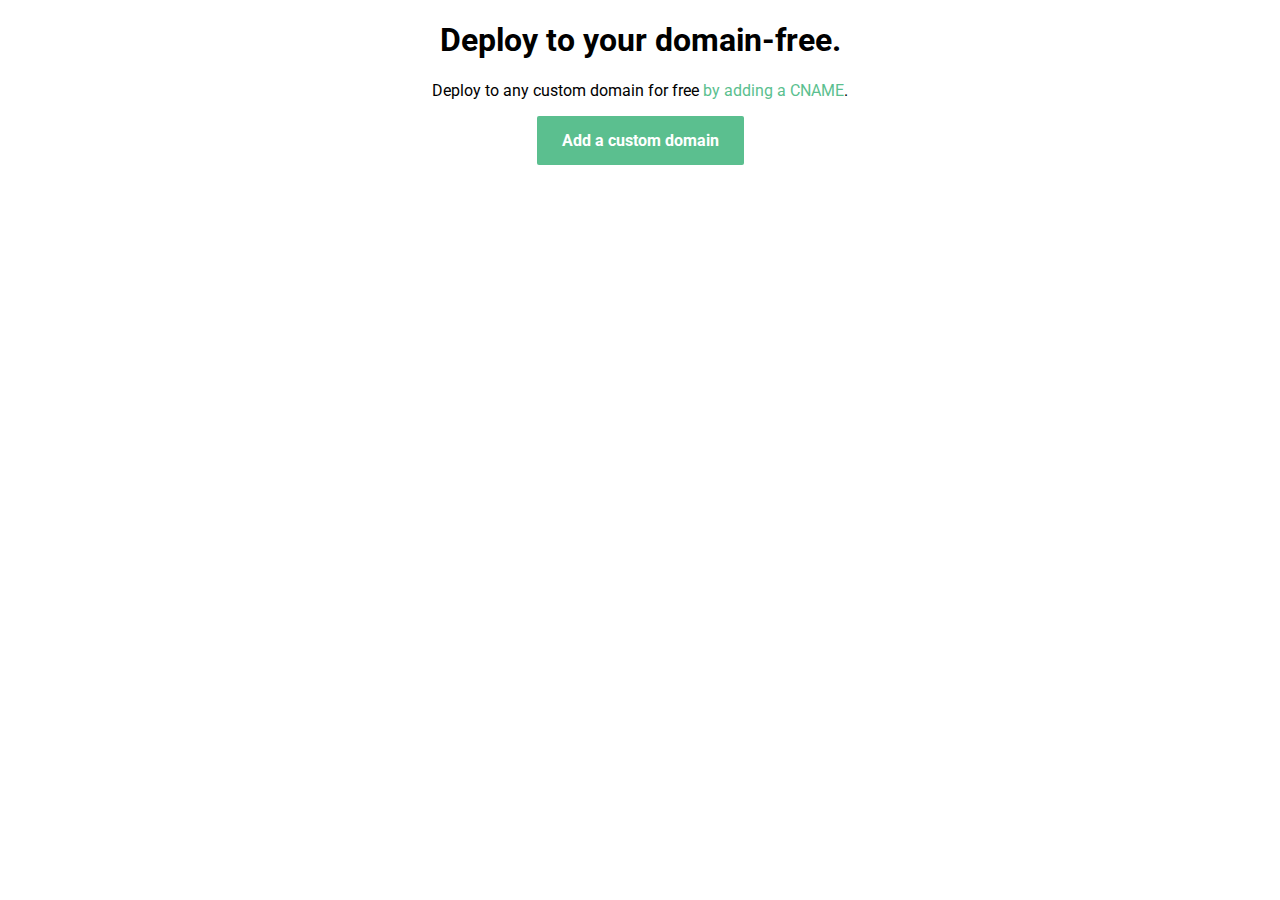
==== 05.zone-CTA/index.html @ eb4898df "05" ====
<!DOCTYPE html>
<html lang="fr">
<head>
	<meta charset="UTF-8">
	<title>zone-CTA</title>
	<link href="https://fonts.googleapis.com/css?family=Roboto" rel="stylesheet">
	<link rel="stylesheet" href="assets/css/style.css">
</head>
<body>
	<div class="text">
		<h1>Deploy to your domain-free.</h1>
		<p>Deploy to any custom domain for free <span>by adding a CNAME</span>.</p>
		<input class="button" type="button" value="Add a custom domain">
	</div>
</body>
</html>
---- 05.zone-CTA/assets/css/style.css ----
* {
  font-family: 'Roboto', sans-serif; }
  * .text {
    text-align: center; }
  * .button {
    padding: 15px 25px 15px 25px;
    background-color: #5BBF8F;
    color: white;
    border: none;
    border-radius: 2px;
    font-size: 16px;
    font-weight: bold; }
  * span {
    color: #5BBF8F; }

/*# sourceMappingURL=style.css.map */
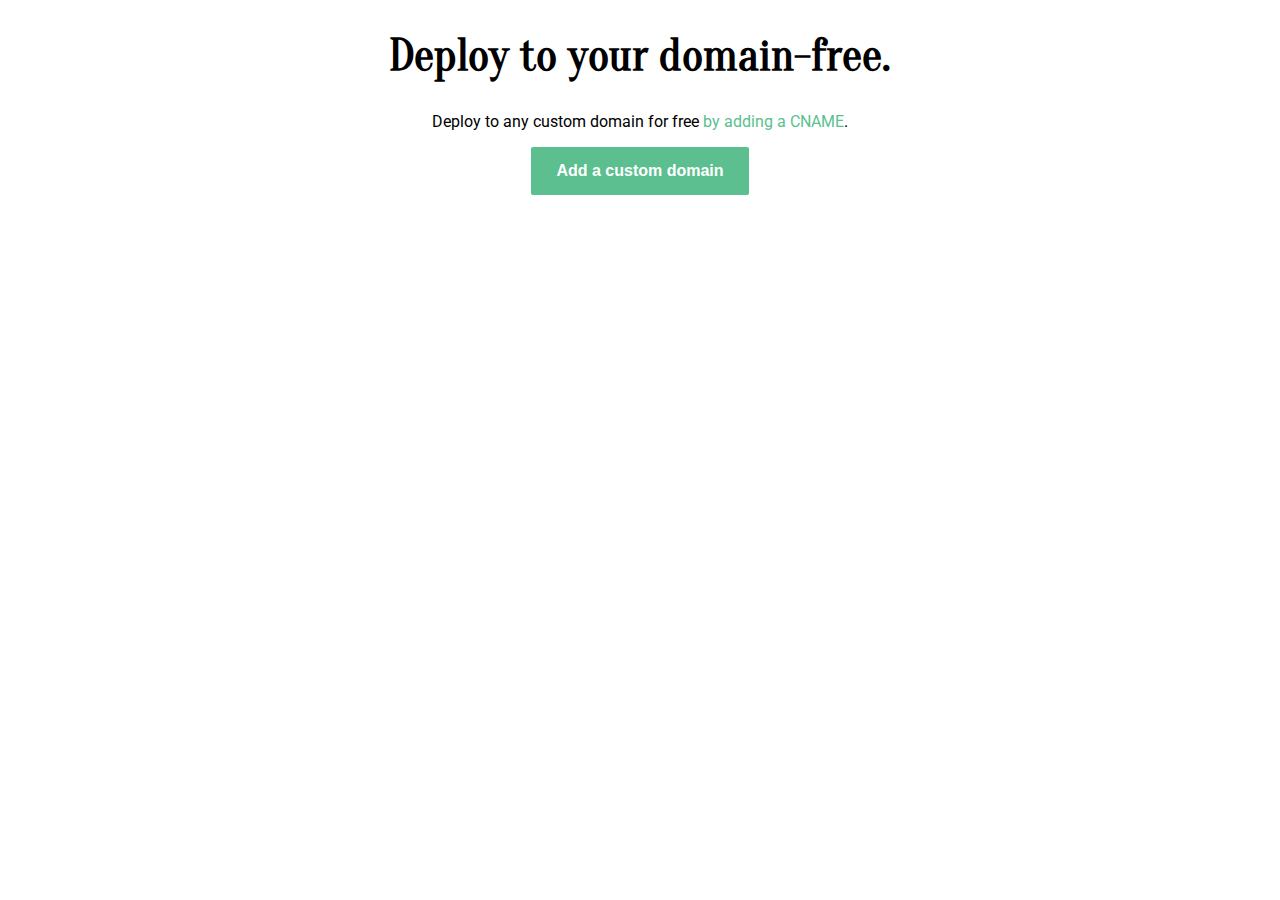
==== commit 07fffa55: "08." ====
--- a/05.zone-CTA/index.html
+++ b/05.zone-CTA/index.html
@@ -4,6 +4,7 @@
 	<meta charset="UTF-8">
 	<title>zone-CTA</title>
 	<link href="https://fonts.googleapis.com/css?family=Roboto" rel="stylesheet">
+	<link href="https://fonts.googleapis.com/css?family=Oranienbaum" rel="stylesheet">
 	<link rel="stylesheet" href="assets/css/style.css">
 </head>
 <body>
--- a/05.zone-CTA/assets/css/style.css
+++ b/05.zone-CTA/assets/css/style.css
@@ -1,16 +1,20 @@
-* {
+body {
   font-family: 'Roboto', sans-serif; }
-  * .text {
+  body .text {
     text-align: center; }
-  * .button {
-    padding: 15px 25px 15px 25px;
-    background-color: #5BBF8F;
-    color: white;
-    border: none;
-    border-radius: 2px;
-    font-size: 16px;
-    font-weight: bold; }
-  * span {
-    color: #5BBF8F; }
+    body .text .button {
+      padding: 15px 25px 15px 25px;
+      background-color: #5BBF8F;
+      color: white;
+      border: none;
+      border-radius: 2px;
+      font-size: 16px;
+      font-weight: bold; }
+    body .text span {
+      color: #5BBF8F; }
+    body .text h1 {
+      font-family: 'Oranienbaum', serif;
+      font-size: 45px;
+      font-weight: bold; }
 
 /*# sourceMappingURL=style.css.map */
